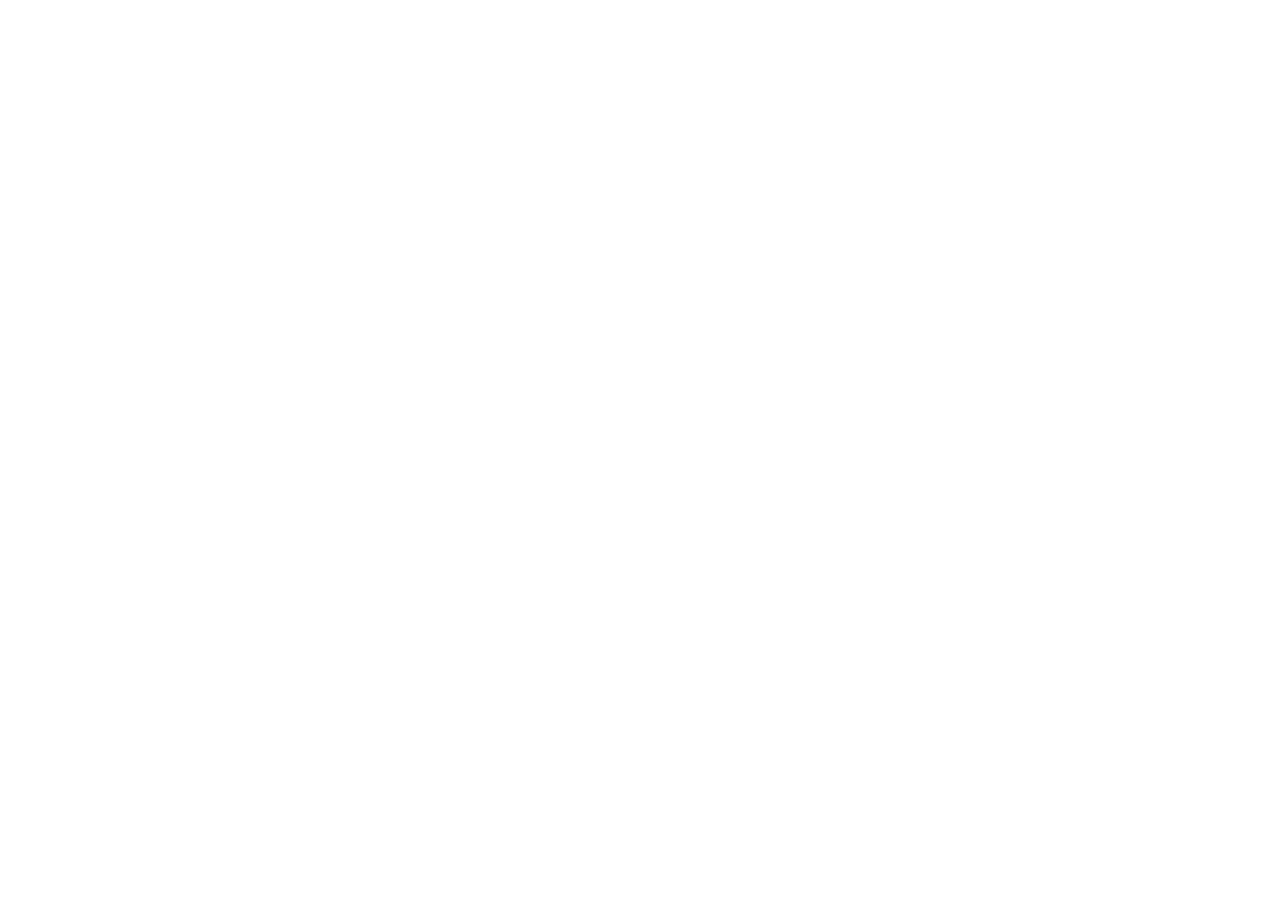
==== dashboard.html @ 0bcc8ebf "my first commit" ====
<!DOCTYPE html>
<html lang="en">
<head>
    <meta charset="UTF-8">
    <meta name="viewport" content="width=device-width, initial-scale=1.0">
    <link rel="stylesheet" href="css/style.css">
    <title>Document</title>
</head>
<body>
    
</body>
</html>
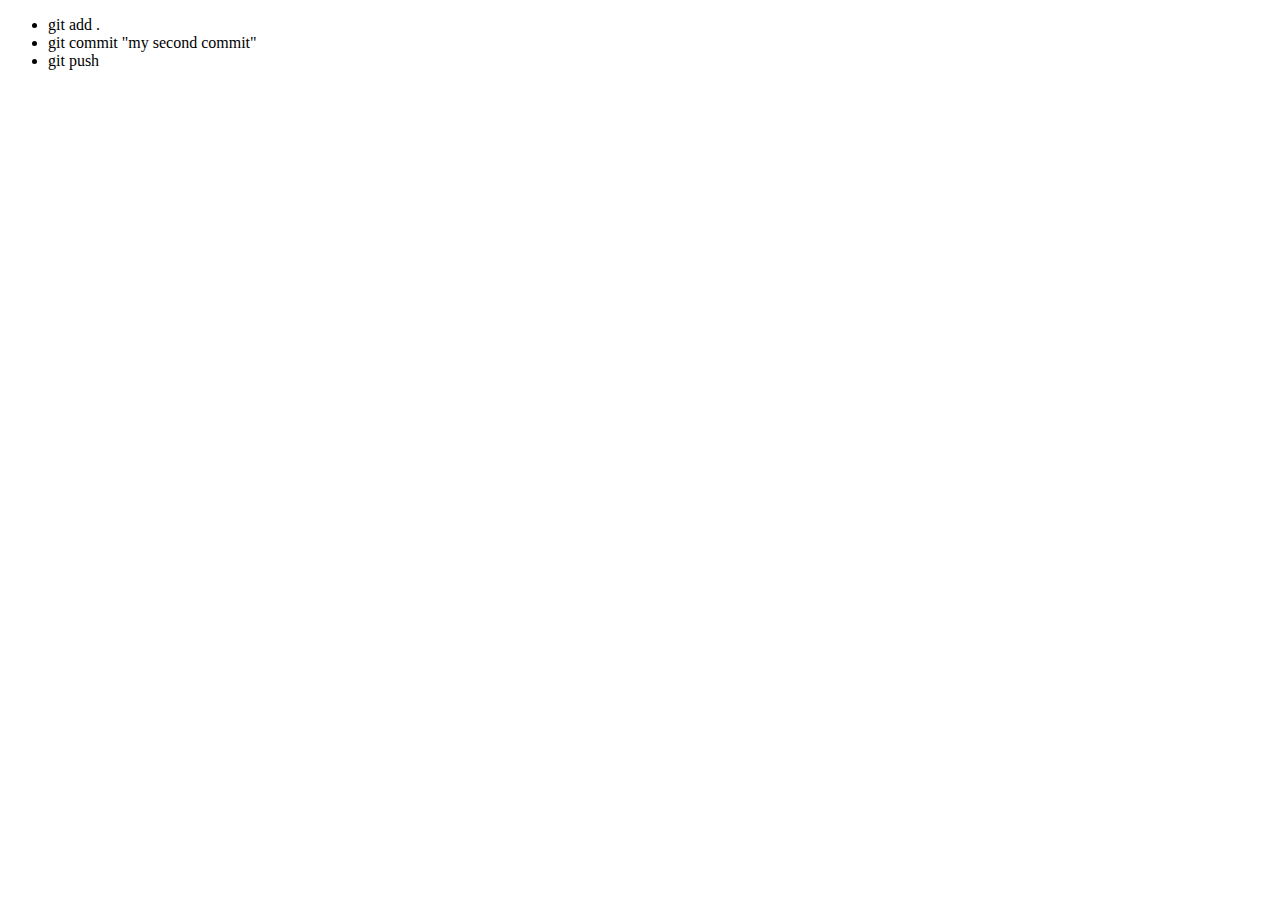
==== commit 7ba7e27b: "my second commit" ====
--- a/dashboard.html
+++ b/dashboard.html
@@ -7,6 +7,10 @@
     <title>Document</title>
 </head>
 <body>
-    
+    <ul>
+        <li>git add .</li>
+        <li>git commit "my second commit"</li>
+        <li>git push</li>
+    </ul>
 </body>
 </html>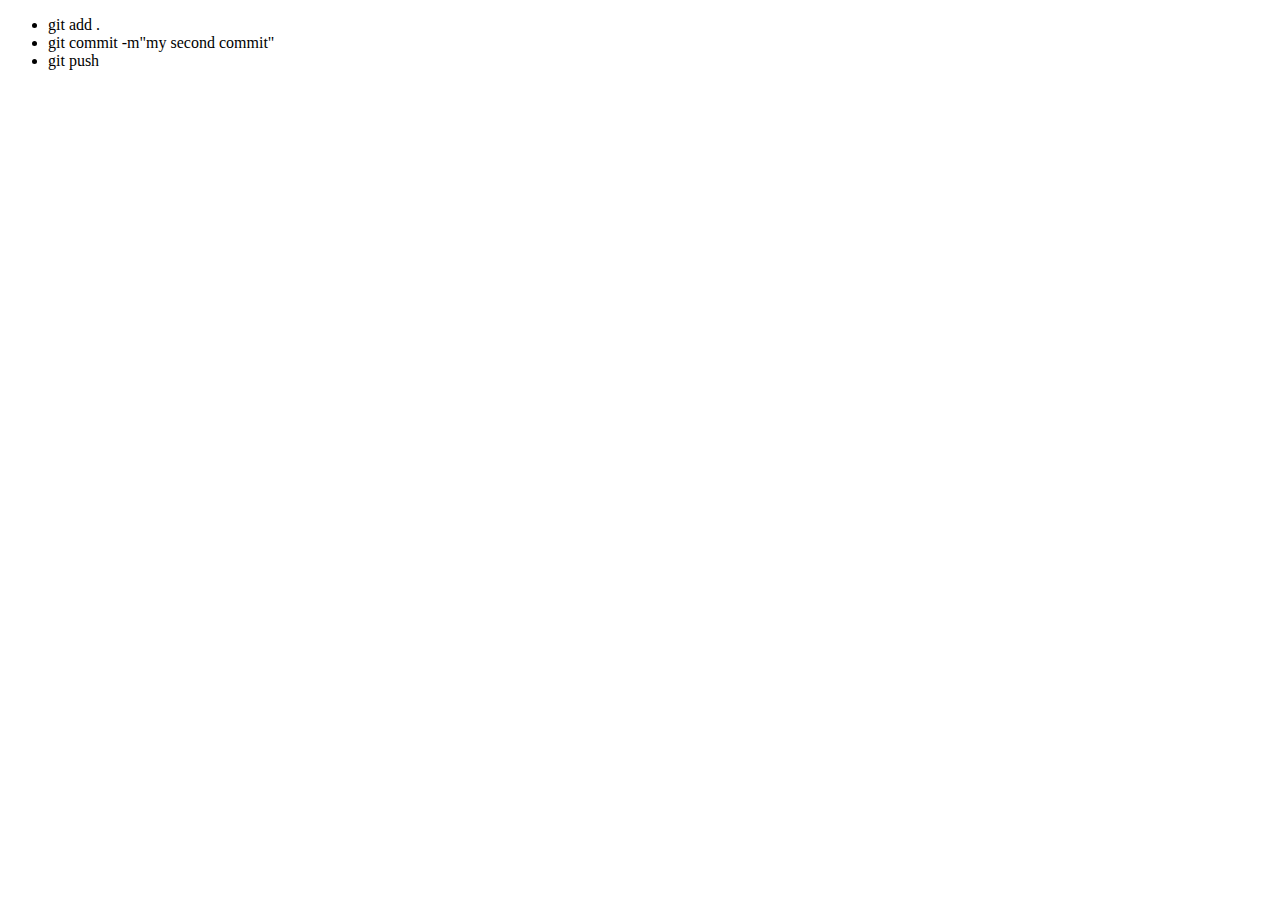
==== commit 807e2849: "my third commit" ====
--- a/dashboard.html
+++ b/dashboard.html
@@ -9,7 +9,7 @@
 <body>
     <ul>
         <li>git add .</li>
-        <li>git commit "my second commit"</li>
+        <li>git commit -m"my second commit"</li>
         <li>git push</li>
     </ul>
 </body>
